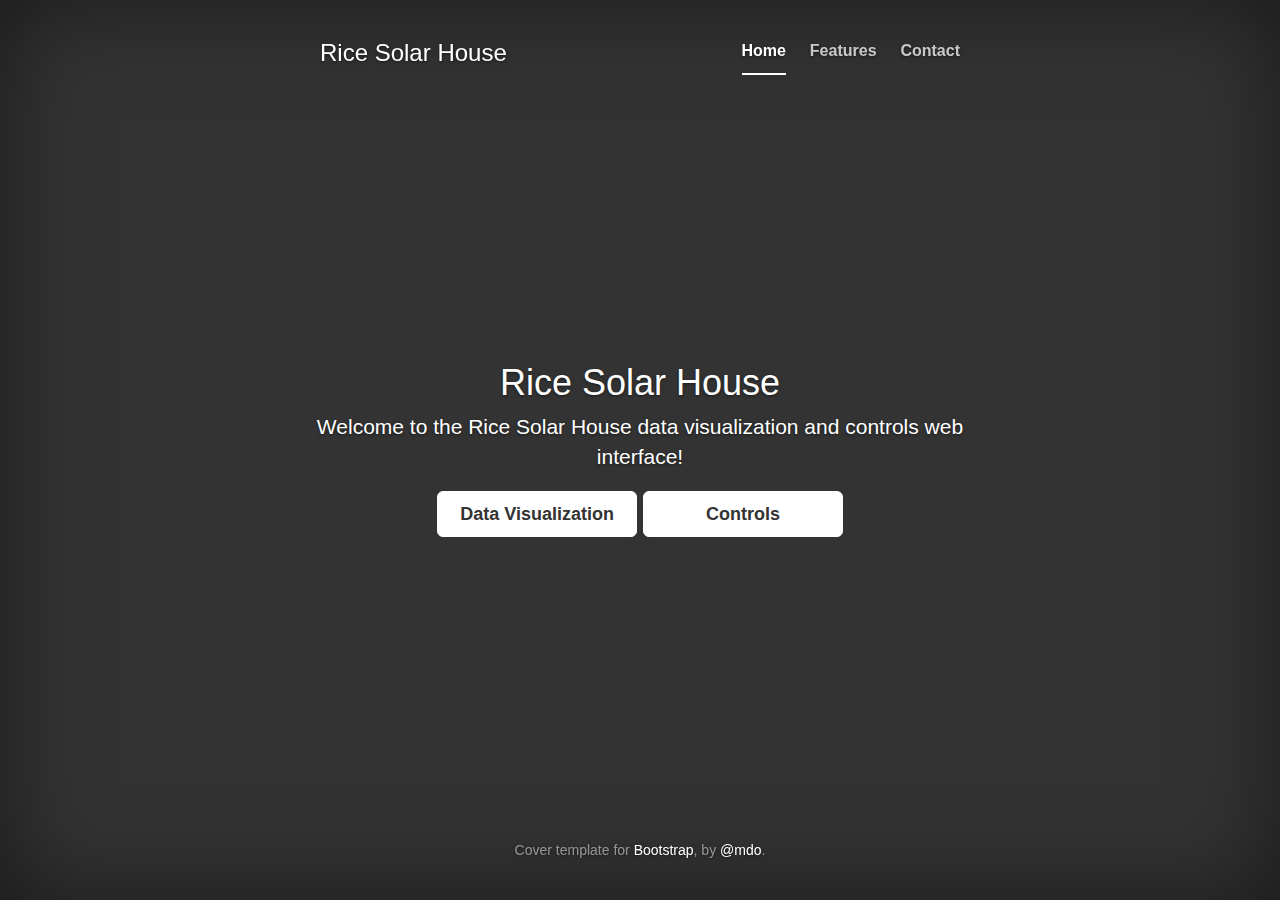
==== www/index.html @ a20bc356 "updated cover page" ====
<!DOCTYPE html>
<html lang="en">
  <head>
    <meta charset="utf-8">
    <meta http-equiv="X-UA-Compatible" content="IE=edge">
    <meta name="viewport" content="width=device-width, initial-scale=1">
    <!-- The above 3 meta tags *must* come first in the head; any other head content must come *after* these tags -->
    <meta name="description" content="">
    <meta name="author" content="">
    <link rel="icon" href="../../favicon.ico">

    <title>Cover Template for Bootstrap</title>

    <!-- Bootstrap core CSS -->
    <link href="bootstrap-3.3.6-dist/css/bootstrap.min.css" rel="stylesheet">

    <!-- IE10 viewport hack for Surface/desktop Windows 8 bug -->
    <link href="bootstrap-3.3.6-dist/assets/css/ie10-viewport-bug-workaround.css" rel="stylesheet">

    <!-- Custom styles for this template -->
    <link href="../www/css/cover.css" rel="stylesheet">

    <!-- HTML5 shim and Respond.js for IE8 support of HTML5 elements and media queries -->
    <!--[if lt IE 9]>
      <script src="https://oss.maxcdn.com/html5shiv/3.7.2/html5shiv.min.js"></script>
      <script src="https://oss.maxcdn.com/respond/1.4.2/respond.min.js"></script>
    <![endif]-->
  </head>

  <body>

    <div class="site-wrapper">

      <div class="site-wrapper-inner">

        <div class="cover-container">

          <div class="masthead clearfix">
            <div class="inner">
              <h3 class="masthead-brand">Rice Solar House</h3>
              <nav>
                <ul class="nav masthead-nav">
                  <li class="active"><a href="#">Home</a></li>
                  <li><a href="#">Features</a></li>
                  <li><a href="#">Contact</a></li>
                </ul>
              </nav>
            </div>
          </div>

          <div class="inner cover">
            <h1 class="cover-heading">Rice Solar House</h1>
            <p class="lead">Welcome to the Rice Solar House data visualization and controls web interface!</p>
            <p class="lead">
              <a href="../www/data.html" class="btn btn-lg btn-default">Data Visualization</a>
              <a href="#" class="btn btn-lg btn-default">Controls</a>
            </p>
          </div>

          <div class="mastfoot">
            <div class="inner">
              <p>Cover template for <a href="http://getbootstrap.com">Bootstrap</a>, by <a href="https://twitter.com/mdo">@mdo</a>.</p>
            </div>
          </div>

        </div>

      </div>

    </div>

    <!-- Bootstrap core JavaScript
    ================================================== -->
    <!-- Placed at the end of the document so the pages load faster -->
    <script src="https://ajax.googleapis.com/ajax/libs/jquery/1.11.3/jquery.min.js"></script>
    <script>window.jQuery || document.write('<script src="../js/jquery.min.js"><\/script>')</script>
    <script src="../www/js/bootstrap.min.js"></script>
    <!-- IE10 viewport hack for Surface/desktop Windows 8 bug -->
    <script src="../../assets/js/ie10-viewport-bug-workaround.js"></script>
  </body>
</html>
---- www/css/cover.css ----
/*
 * Globals
 */

/* Links */
a,
a:focus,
a:hover {
  color: #fff;
}

/* Custom default button */
.btn-default,
.btn-default:hover,
.btn-default:focus {
  color: #333;
  text-shadow: none; /* Prevent inheritence from `body` */
  background-color: #fff;
  border: 1px solid #fff;
  width: 200px;
}


/*
 * Base structure
 */

html,
body {
  height: 100%;
  background-color: #333;
}
body {
  color: #fff;
  text-align: center;
  text-shadow: 0 1px 3px rgba(0,0,0,.5);
}

/* Extra markup and styles for table-esque vertical and horizontal centering */
.site-wrapper {
  display: table;
  width: 100%;
  height: 100%; /* For at least Firefox */
  min-height: 100%;
  -webkit-box-shadow: inset 0 0 100px rgba(0,0,0,.5);
          box-shadow: inset 0 0 100px rgba(0,0,0,.5);
}
.site-wrapper-inner {
  display: table-cell;
  vertical-align: top;
}
.cover-container {
  margin-right: auto;
  margin-left: auto;
}

/* Padding for spacing */
.inner {
  padding: 30px;
}


/*
 * Header
 */
.masthead-brand {
  margin-top: 10px;
  margin-bottom: 10px;
}

.masthead-nav > li {
  display: inline-block;
}
.masthead-nav > li + li {
  margin-left: 20px;
}
.masthead-nav > li > a {
  padding-right: 0;
  padding-left: 0;
  font-size: 16px;
  font-weight: bold;
  color: #fff; /* IE8 proofing */
  color: rgba(255,255,255,.75);
  border-bottom: 2px solid transparent;
}
.masthead-nav > li > a:hover,
.masthead-nav > li > a:focus {
  background-color: transparent;
  border-bottom-color: #a9a9a9;
  border-bottom-color: rgba(255,255,255,.25);
}
.masthead-nav > .active > a,
.masthead-nav > .active > a:hover,
.masthead-nav > .active > a:focus {
  color: #fff;
  border-bottom-color: #fff;
}

@media (min-width: 768px) {
  .masthead-brand {
    float: left;
  }
  .masthead-nav {
    float: right;
  }
}


/*
 * Cover
 */

.cover {
  padding: 0 20px;
}
.cover .btn-lg {
  padding: 10px 20px;
  font-weight: bold;
}


/*
 * Footer
 */

.mastfoot {
  color: #999; /* IE8 proofing */
  color: rgba(255,255,255,.5);
}


/*
 * Affix and center
 */

@media (min-width: 768px) {
  /* Pull out the header and footer */
  .masthead {
    position: fixed;
    top: 0;
  }
  .mastfoot {
    position: fixed;
    bottom: 0;
  }
  /* Start the vertical centering */
  .site-wrapper-inner {
    vertical-align: middle;
  }
  /* Handle the widths */
  .masthead,
  .mastfoot,
  .cover-container {
    width: 100%; /* Must be percentage or pixels for horizontal alignment */
  }
}

@media (min-width: 992px) {
  .masthead,
  .mastfoot,
  .cover-container {
    width: 700px;
  }
}
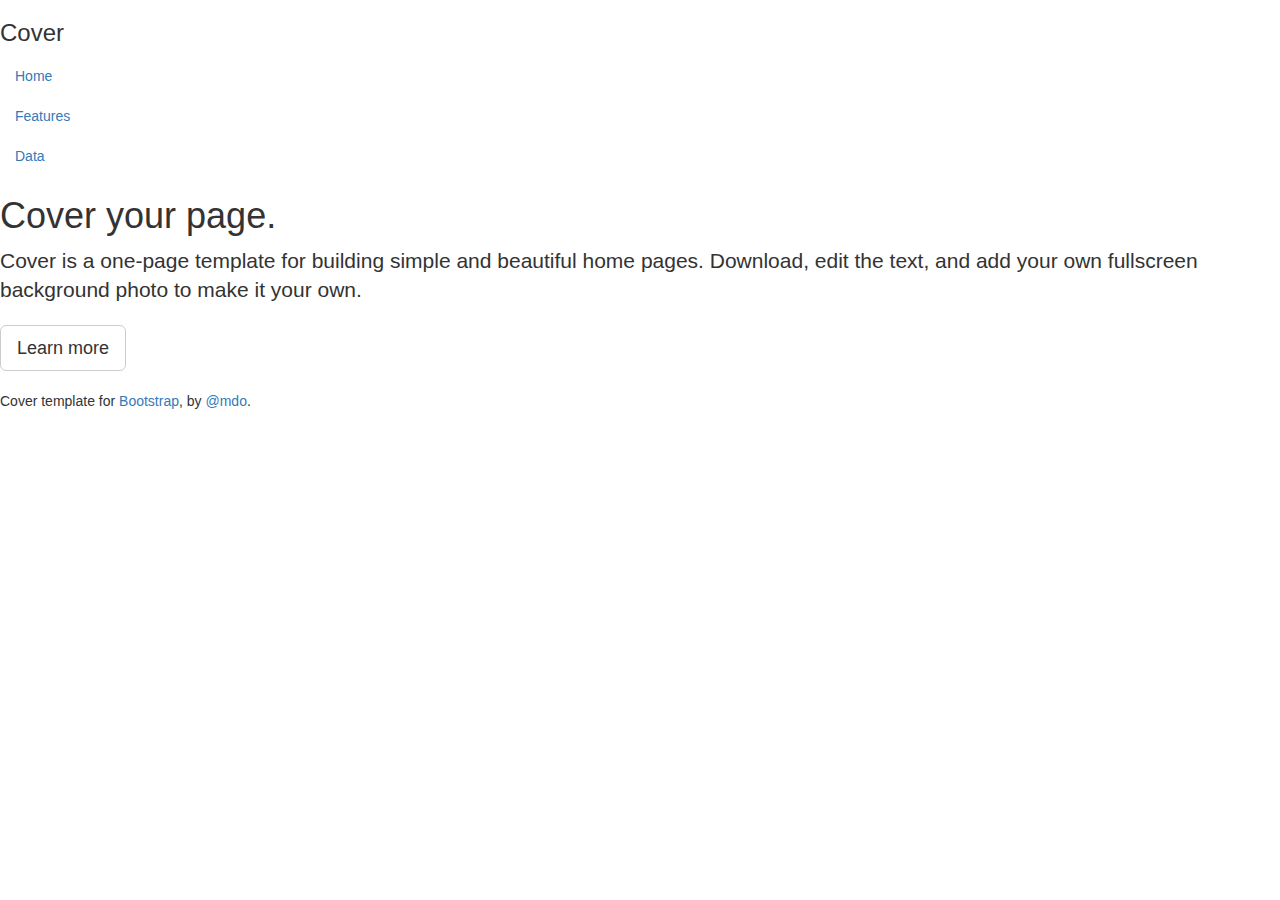
==== commit 5b777624: "Add data page" ====
--- a/www/index.html
+++ b/www/index.html
@@ -19,7 +19,11 @@
     <link href="bootstrap-3.3.6-dist/assets/css/ie10-viewport-bug-workaround.css" rel="stylesheet">
 
     <!-- Custom styles for this template -->
-    <link href="../www/css/cover.css" rel="stylesheet">
+    <link href="../css/cover.css" rel="stylesheet">
+
+    <!-- Just for debugging purposes. Don't actually copy these 2 lines! -->
+    <!--[if lt IE 9]><script src="../../assets/js/ie8-responsive-file-warning.js"></script><![endif]-->
+    <script src="bootstrap-3.3.6-dist/assets/js/ie-emulation-modes-warning.js"></script>
 
     <!-- HTML5 shim and Respond.js for IE8 support of HTML5 elements and media queries -->
     <!--[if lt IE 9]>
@@ -38,23 +42,22 @@
 
           <div class="masthead clearfix">
             <div class="inner">
-              <h3 class="masthead-brand">Rice Solar House</h3>
+              <h3 class="masthead-brand">Cover</h3>
               <nav>
                 <ul class="nav masthead-nav">
                   <li class="active"><a href="#">Home</a></li>
                   <li><a href="#">Features</a></li>
-                  <li><a href="#">Contact</a></li>
+                  <li><a href="data.html">Data</a></li>
                 </ul>
               </nav>
             </div>
           </div>
 
           <div class="inner cover">
-            <h1 class="cover-heading">Rice Solar House</h1>
-            <p class="lead">Welcome to the Rice Solar House data visualization and controls web interface!</p>
+            <h1 class="cover-heading">Cover your page.</h1>
+            <p class="lead">Cover is a one-page template for building simple and beautiful home pages. Download, edit the text, and add your own fullscreen background photo to make it your own.</p>
             <p class="lead">
-              <a href="../www/data.html" class="btn btn-lg btn-default">Data Visualization</a>
-              <a href="#" class="btn btn-lg btn-default">Controls</a>
+              <a href="#" class="btn btn-lg btn-default">Learn more</a>
             </p>
           </div>
 
@@ -75,8 +78,8 @@
     <!-- Placed at the end of the document so the pages load faster -->
     <script src="https://ajax.googleapis.com/ajax/libs/jquery/1.11.3/jquery.min.js"></script>
     <script>window.jQuery || document.write('<script src="../js/jquery.min.js"><\/script>')</script>
-    <script src="../www/js/bootstrap.min.js"></script>
+    <script src="bootstrap-3.3.6-dist/js/bootstrap.min.js"></script>
     <!-- IE10 viewport hack for Surface/desktop Windows 8 bug -->
-    <script src="../../assets/js/ie10-viewport-bug-workaround.js"></script>
+    <script src="bootstrap-3.3.6-dist/assets/js/ie10-viewport-bug-workaround.js"></script>
   </body>
 </html>
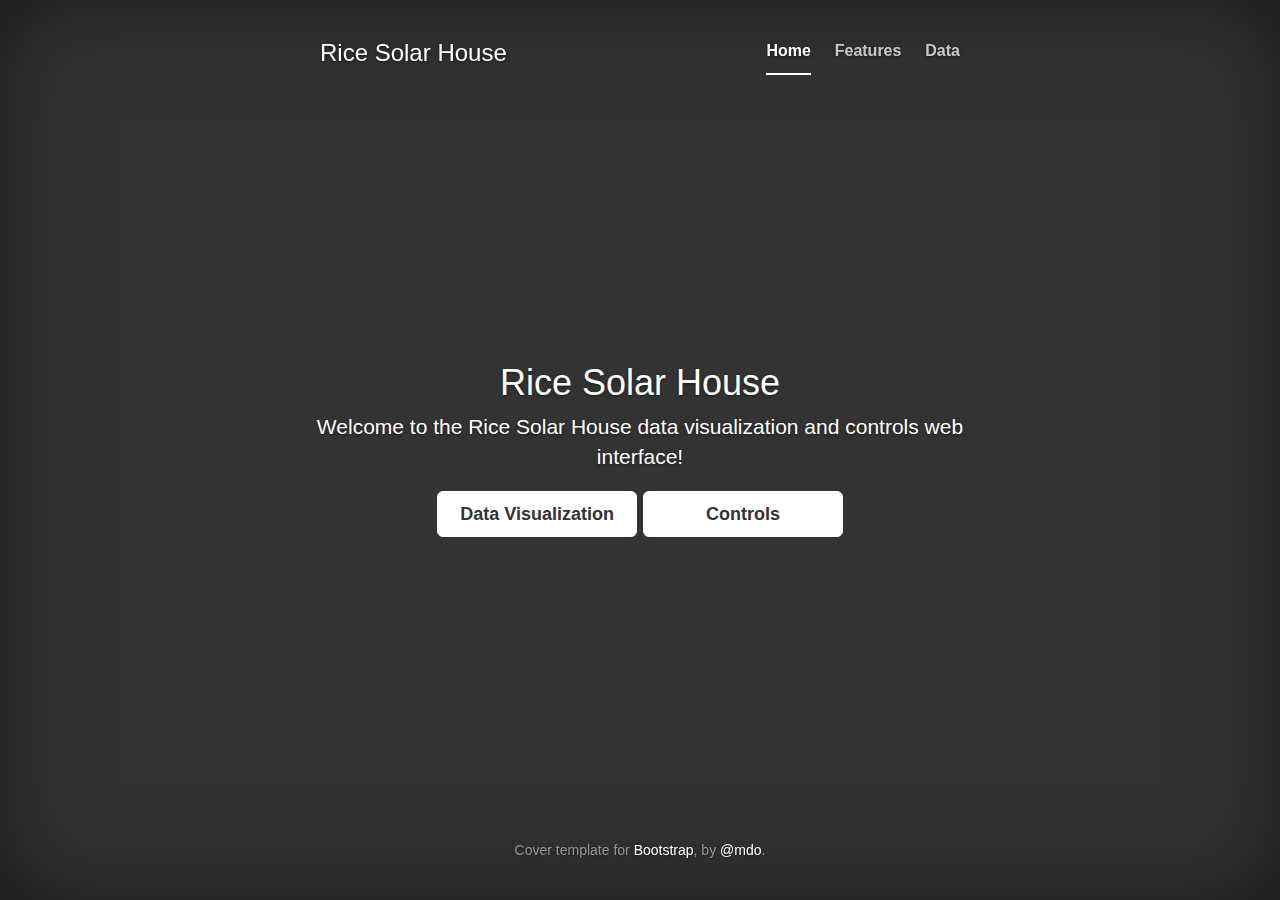
==== commit 9ba3c4d3: "Merge remote-tracking branch 'origin/master'" ====
--- a/www/index.html
+++ b/www/index.html
@@ -19,11 +19,7 @@
     <link href="bootstrap-3.3.6-dist/assets/css/ie10-viewport-bug-workaround.css" rel="stylesheet">
 
     <!-- Custom styles for this template -->
-    <link href="../css/cover.css" rel="stylesheet">
-
-    <!-- Just for debugging purposes. Don't actually copy these 2 lines! -->
-    <!--[if lt IE 9]><script src="../../assets/js/ie8-responsive-file-warning.js"></script><![endif]-->
-    <script src="bootstrap-3.3.6-dist/assets/js/ie-emulation-modes-warning.js"></script>
+    <link href="../www/css/cover.css" rel="stylesheet">
 
     <!-- HTML5 shim and Respond.js for IE8 support of HTML5 elements and media queries -->
     <!--[if lt IE 9]>
@@ -42,7 +38,7 @@
 
           <div class="masthead clearfix">
             <div class="inner">
-              <h3 class="masthead-brand">Cover</h3>
+              <h3 class="masthead-brand">Rice Solar House</h3>
               <nav>
                 <ul class="nav masthead-nav">
                   <li class="active"><a href="#">Home</a></li>
@@ -54,10 +50,11 @@
           </div>
 
           <div class="inner cover">
-            <h1 class="cover-heading">Cover your page.</h1>
-            <p class="lead">Cover is a one-page template for building simple and beautiful home pages. Download, edit the text, and add your own fullscreen background photo to make it your own.</p>
+            <h1 class="cover-heading">Rice Solar House</h1>
+            <p class="lead">Welcome to the Rice Solar House data visualization and controls web interface!</p>
             <p class="lead">
-              <a href="#" class="btn btn-lg btn-default">Learn more</a>
+              <a href="../www/data.html" class="btn btn-lg btn-default">Data Visualization</a>
+              <a href="#" class="btn btn-lg btn-default">Controls</a>
             </p>
           </div>
 
--- a/www/css/cover.css
+++ b/www/css/cover.css
@@ -0,0 +1,164 @@
+/*
+ * Globals
+ */
+
+/* Links */
+a,
+a:focus,
+a:hover {
+  color: #fff;
+}
+
+/* Custom default button */
+.btn-default,
+.btn-default:hover,
+.btn-default:focus {
+  color: #333;
+  text-shadow: none; /* Prevent inheritence from `body` */
+  background-color: #fff;
+  border: 1px solid #fff;
+  width: 200px;
+}
+
+
+/*
+ * Base structure
+ */
+
+html,
+body {
+  height: 100%;
+  background-color: #333;
+}
+body {
+  color: #fff;
+  text-align: center;
+  text-shadow: 0 1px 3px rgba(0,0,0,.5);
+}
+
+/* Extra markup and styles for table-esque vertical and horizontal centering */
+.site-wrapper {
+  display: table;
+  width: 100%;
+  height: 100%; /* For at least Firefox */
+  min-height: 100%;
+  -webkit-box-shadow: inset 0 0 100px rgba(0,0,0,.5);
+          box-shadow: inset 0 0 100px rgba(0,0,0,.5);
+}
+.site-wrapper-inner {
+  display: table-cell;
+  vertical-align: top;
+}
+.cover-container {
+  margin-right: auto;
+  margin-left: auto;
+}
+
+/* Padding for spacing */
+.inner {
+  padding: 30px;
+}
+
+
+/*
+ * Header
+ */
+.masthead-brand {
+  margin-top: 10px;
+  margin-bottom: 10px;
+}
+
+.masthead-nav > li {
+  display: inline-block;
+}
+.masthead-nav > li + li {
+  margin-left: 20px;
+}
+.masthead-nav > li > a {
+  padding-right: 0;
+  padding-left: 0;
+  font-size: 16px;
+  font-weight: bold;
+  color: #fff; /* IE8 proofing */
+  color: rgba(255,255,255,.75);
+  border-bottom: 2px solid transparent;
+}
+.masthead-nav > li > a:hover,
+.masthead-nav > li > a:focus {
+  background-color: transparent;
+  border-bottom-color: #a9a9a9;
+  border-bottom-color: rgba(255,255,255,.25);
+}
+.masthead-nav > .active > a,
+.masthead-nav > .active > a:hover,
+.masthead-nav > .active > a:focus {
+  color: #fff;
+  border-bottom-color: #fff;
+}
+
+@media (min-width: 768px) {
+  .masthead-brand {
+    float: left;
+  }
+  .masthead-nav {
+    float: right;
+  }
+}
+
+
+/*
+ * Cover
+ */
+
+.cover {
+  padding: 0 20px;
+}
+.cover .btn-lg {
+  padding: 10px 20px;
+  font-weight: bold;
+}
+
+
+/*
+ * Footer
+ */
+
+.mastfoot {
+  color: #999; /* IE8 proofing */
+  color: rgba(255,255,255,.5);
+}
+
+
+/*
+ * Affix and center
+ */
+
+@media (min-width: 768px) {
+  /* Pull out the header and footer */
+  .masthead {
+    position: fixed;
+    top: 0;
+  }
+  .mastfoot {
+    position: fixed;
+    bottom: 0;
+  }
+  /* Start the vertical centering */
+  .site-wrapper-inner {
+    vertical-align: middle;
+  }
+  /* Handle the widths */
+  .masthead,
+  .mastfoot,
+  .cover-container {
+    width: 100%; /* Must be percentage or pixels for horizontal alignment */
+  }
+}
+
+@media (min-width: 992px) {
+  .masthead,
+  .mastfoot,
+  .cover-container {
+    width: 700px;
+  }
+}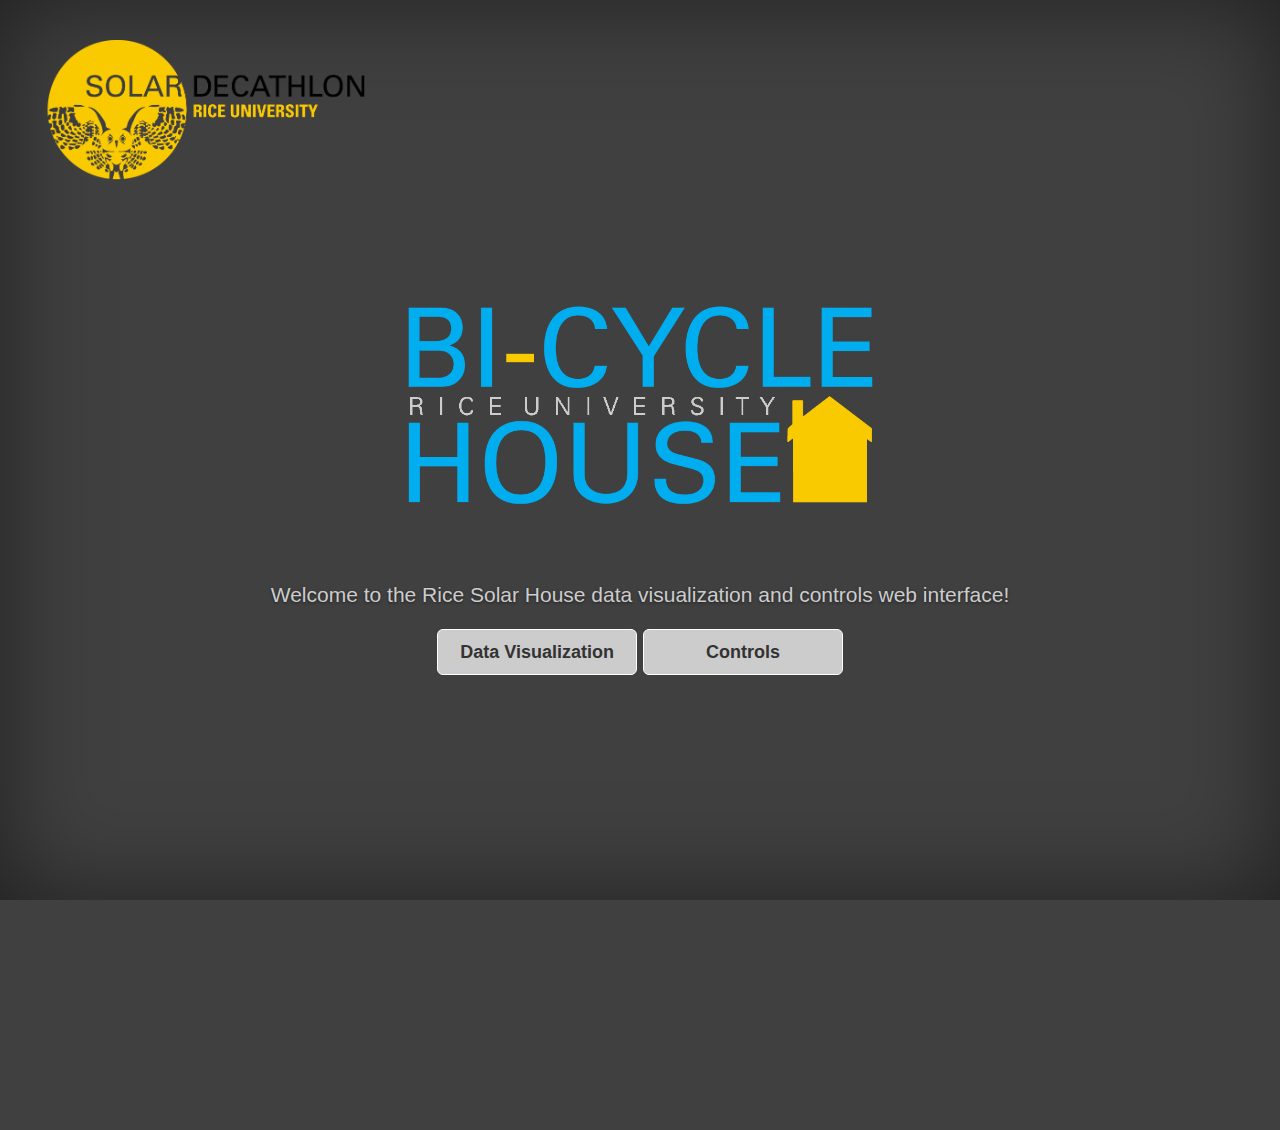
==== commit a17b7a7c: "Visual changes to fit RSH theme. Update data visualization." ====
--- a/www/index.html
+++ b/www/index.html
@@ -19,7 +19,7 @@
     <link href="bootstrap-3.3.6-dist/assets/css/ie10-viewport-bug-workaround.css" rel="stylesheet">
 
     <!-- Custom styles for this template -->
-    <link href="../www/css/cover.css" rel="stylesheet">
+    <link href="css/cover.css" rel="stylesheet">
 
     <!-- HTML5 shim and Respond.js for IE8 support of HTML5 elements and media queries -->
     <!--[if lt IE 9]>
@@ -30,38 +30,24 @@
 
   <body>
 
+    <div class="top-logo">
+      <img src="img/DecathlonLogo.png" height="150"/>
+    </div>
+
     <div class="site-wrapper">
 
       <div class="site-wrapper-inner">
 
         <div class="cover-container">
 
-          <div class="masthead clearfix">
-            <div class="inner">
-              <h3 class="masthead-brand">Rice Solar House</h3>
-              <nav>
-                <ul class="nav masthead-nav">
-                  <li class="active"><a href="#">Home</a></li>
-                  <li><a href="#">Features</a></li>
-                  <li><a href="data.html">Data</a></li>
-                </ul>
-              </nav>
-            </div>
-          </div>
-
           <div class="inner cover">
-            <h1 class="cover-heading">Rice Solar House</h1>
+            
+            <img src="img/BiCycleLogoGray.png" height="350"/>
             <p class="lead">Welcome to the Rice Solar House data visualization and controls web interface!</p>
             <p class="lead">
-              <a href="../www/data.html" class="btn btn-lg btn-default">Data Visualization</a>
+              <a href="data.html" class="btn btn-lg btn-default">Data Visualization</a>
               <a href="#" class="btn btn-lg btn-default">Controls</a>
             </p>
-          </div>
-
-          <div class="mastfoot">
-            <div class="inner">
-              <p>Cover template for <a href="http://getbootstrap.com">Bootstrap</a>, by <a href="https://twitter.com/mdo">@mdo</a>.</p>
-            </div>
           </div>
 
         </div>
--- a/www/css/cover.css
+++ b/www/css/cover.css
@@ -15,7 +15,7 @@
 .btn-default:focus {
   color: #333;
   text-shadow: none; /* Prevent inheritence from `body` */
-  background-color: #fff;
+  background-color: #CCCCCC;
   border: 1px solid #fff;
   width: 200px;
 }
@@ -28,13 +28,23 @@
 html,
 body {
   height: 100%;
-  background-color: #333;
+  background-color: #404040;
+  overflow: hidden;
+  -webkit-box-shadow: inset 0 0 100px rgba(0,0,0,.5);
+          box-shadow: inset 0 0 100px rgba(0,0,0,.5);
 }
 body {
-  color: #fff;
+  color: #CCCCCC;
   text-align: center;
   text-shadow: 0 1px 3px rgba(0,0,0,.5);
 }
+
+.top-logo {
+  float: left;
+  padding: 40px;
+}
+
+
 
 /* Extra markup and styles for table-esque vertical and horizontal centering */
 .site-wrapper {
@@ -42,8 +52,7 @@
   width: 100%;
   height: 100%; /* For at least Firefox */
   min-height: 100%;
-  -webkit-box-shadow: inset 0 0 100px rgba(0,0,0,.5);
-          box-shadow: inset 0 0 100px rgba(0,0,0,.5);
+  
 }
 .site-wrapper-inner {
   display: table-cell;
@@ -60,51 +69,6 @@
 }
 
 
-/*
- * Header
- */
-.masthead-brand {
-  margin-top: 10px;
-  margin-bottom: 10px;
-}
-
-.masthead-nav > li {
-  display: inline-block;
-}
-.masthead-nav > li + li {
-  margin-left: 20px;
-}
-.masthead-nav > li > a {
-  padding-right: 0;
-  padding-left: 0;
-  font-size: 16px;
-  font-weight: bold;
-  color: #fff; /* IE8 proofing */
-  color: rgba(255,255,255,.75);
-  border-bottom: 2px solid transparent;
-}
-.masthead-nav > li > a:hover,
-.masthead-nav > li > a:focus {
-  background-color: transparent;
-  border-bottom-color: #a9a9a9;
-  border-bottom-color: rgba(255,255,255,.25);
-}
-.masthead-nav > .active > a,
-.masthead-nav > .active > a:hover,
-.masthead-nav > .active > a:focus {
-  color: #fff;
-  border-bottom-color: #fff;
-}
-
-@media (min-width: 768px) {
-  .masthead-brand {
-    float: left;
-  }
-  .masthead-nav {
-    float: right;
-  }
-}
-
 
 /*
  * Cover
@@ -116,6 +80,10 @@
 .cover .btn-lg {
   padding: 10px 20px;
   font-weight: bold;
+}
+
+.lead {
+  color: CCCCCC;
 }
 
 
@@ -133,16 +101,8 @@
  * Affix and center
  */
 
-@media (min-width: 768px) {
+@media (min-width: 768px, min-height: 500px) {
   /* Pull out the header and footer */
-  .masthead {
-    position: fixed;
-    top: 0;
-  }
-  .mastfoot {
-    position: fixed;
-    bottom: 0;
-  }
   /* Start the vertical centering */
   .site-wrapper-inner {
     vertical-align: middle;
@@ -159,6 +119,6 @@
   .masthead,
   .mastfoot,
   .cover-container {
-    width: 700px;
+    width: 800px;
   }
 }